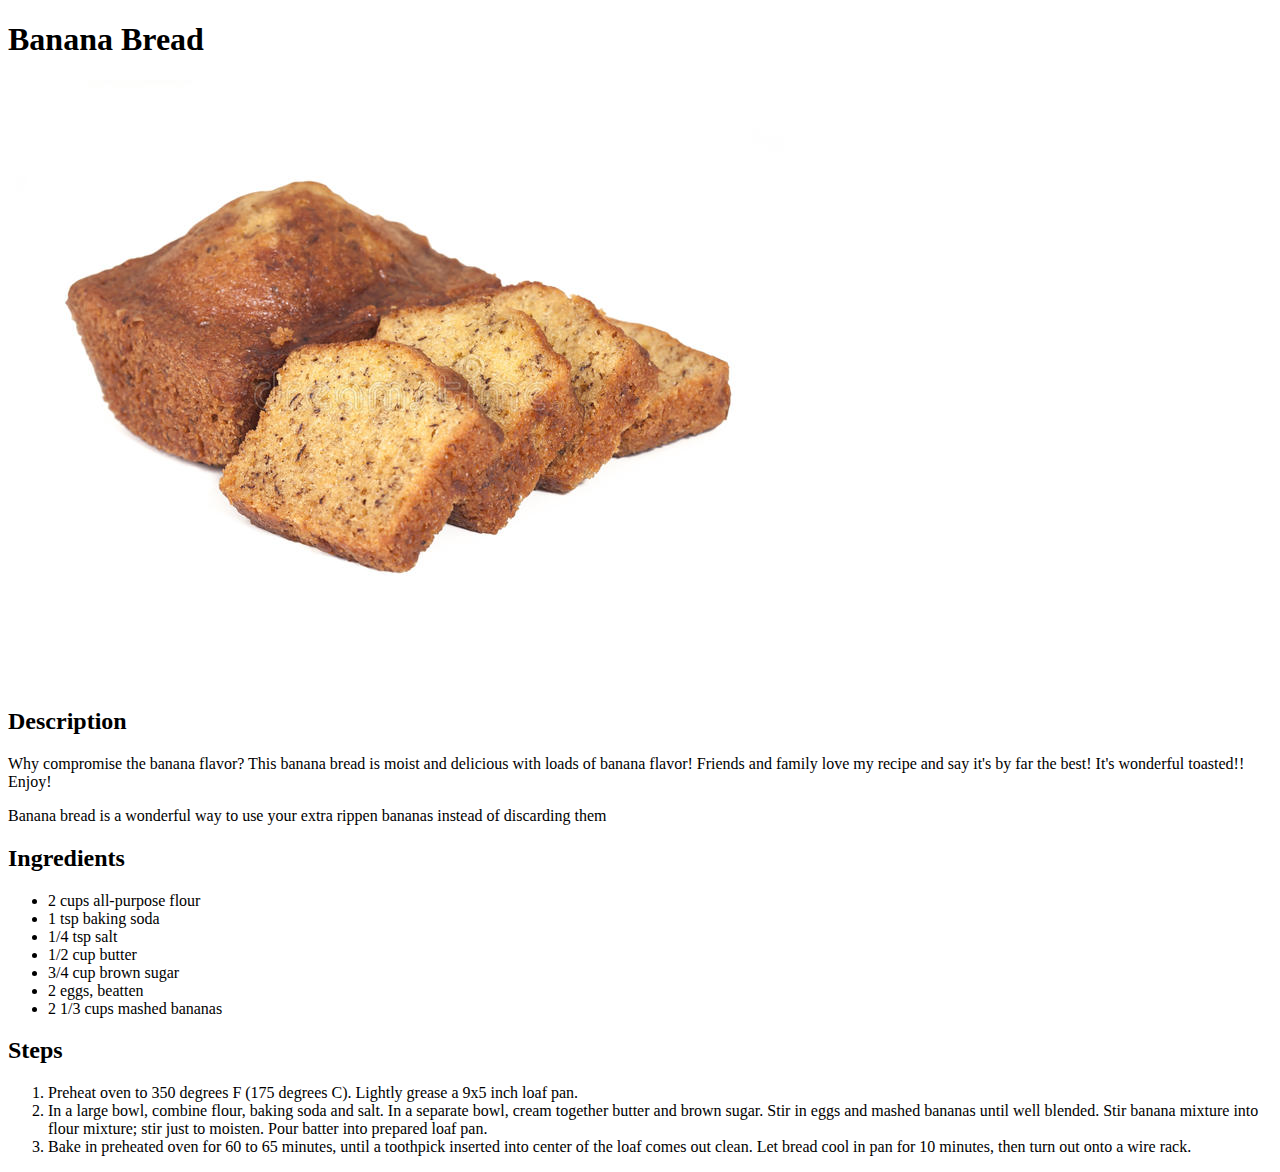
==== recipes/banana-bread.html @ 6d993d03 "Added third recipe for banana bread" ====
<!DOCTYPE html>
<html lang="en">
    <head>
        <meta charset="utf-8">
        <title>Banana Bread</title>
    </head>
    <body>
        <h1>Banana Bread</h1>
        <img src="./banana_bread.jpg">
        <h2>Description</h2>
        <p>Why compromise the banana flavor? This banana bread is moist and delicious with loads of banana flavor! Friends and family love my recipe and say it's by far the best! It's wonderful toasted!! Enjoy!</p>
        <p>Banana bread is a wonderful way to use your extra rippen bananas instead of discarding them</p>
        <h2>Ingredients</h2>
        <ul>
            <li>2 cups all-purpose flour</li>
            <li>1 tsp baking soda</li>
            <li>1/4 tsp salt</li>
            <li>1/2 cup butter</li>
            <li>3/4 cup brown sugar</li>
            <li>2 eggs, beatten</li>
            <li>2 1/3 cups mashed bananas</li>
        </ul>
        <h2>Steps</h2>
        <ol>
            <li>Preheat oven to 350 degrees F (175 degrees C). Lightly grease a 9x5 inch loaf pan.</li>
            <li>In a large bowl, combine flour, baking soda and salt. In a separate bowl, cream together butter and brown sugar. Stir in eggs and mashed bananas until well blended. Stir banana mixture into flour mixture; stir just to moisten. Pour batter into prepared loaf pan.</li>
            <li>Bake in preheated oven for 60 to 65 minutes, until a toothpick inserted into center of the loaf comes out clean. Let bread cool in pan for 10 minutes, then turn out onto a wire rack.</li>
        </ol>
    </body>
</html>
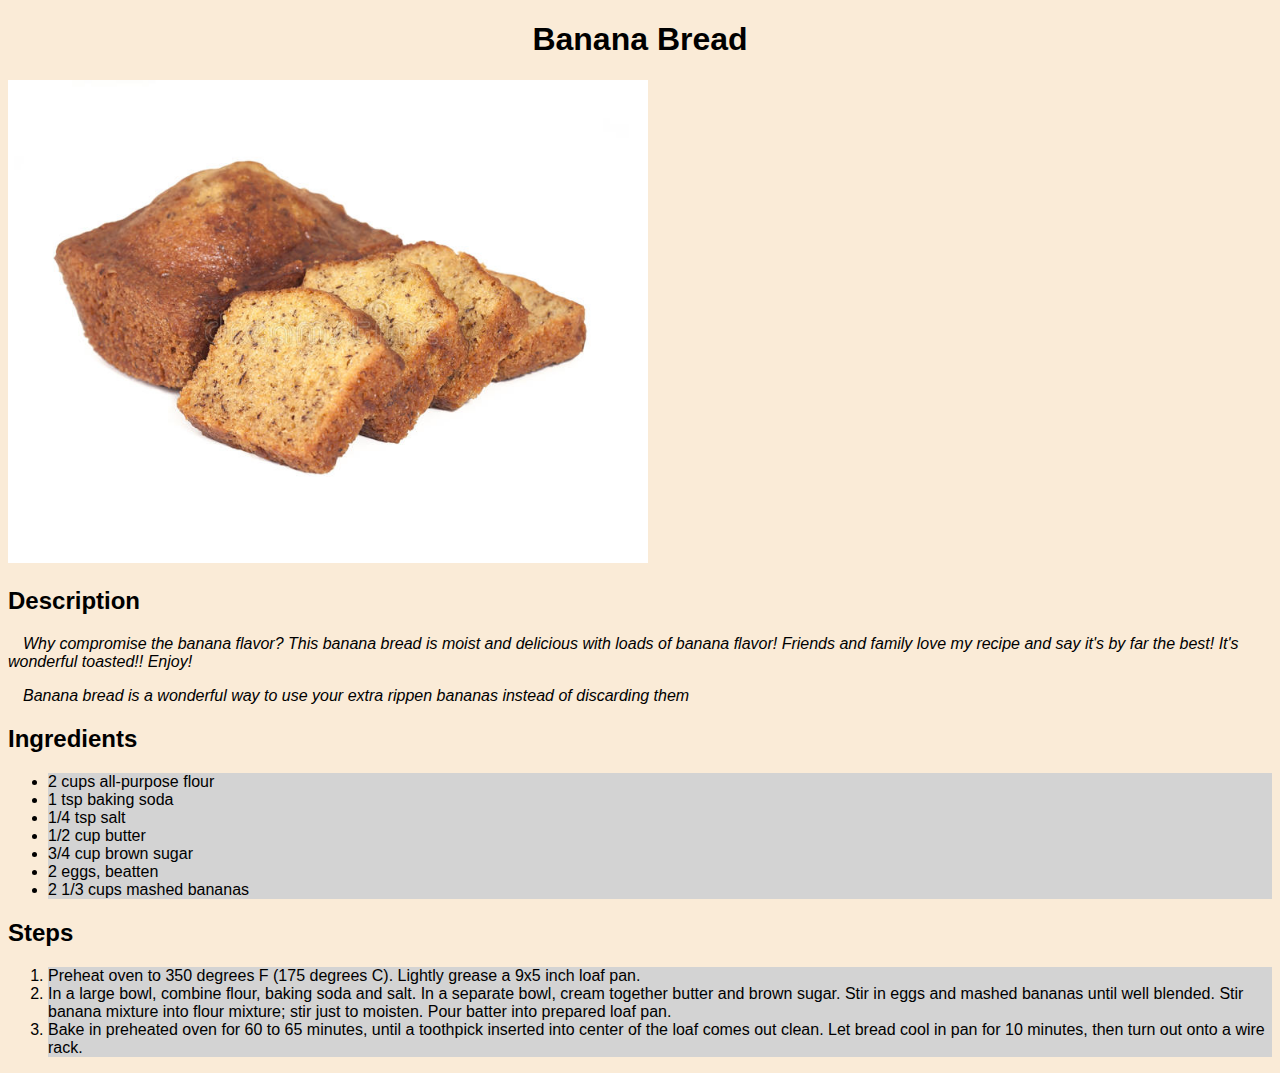
==== commit b0241e42: "Impmented rudimentary CSS" ====
--- a/recipes/banana-bread.html
+++ b/recipes/banana-bread.html
@@ -3,13 +3,16 @@
     <head>
         <meta charset="utf-8">
         <title>Banana Bread</title>
+        <link rel="stylesheet" href="../style/styles.css" />
     </head>
     <body>
         <h1>Banana Bread</h1>
         <img src="./banana_bread.jpg">
         <h2>Description</h2>
+        <div class="description">
         <p>Why compromise the banana flavor? This banana bread is moist and delicious with loads of banana flavor! Friends and family love my recipe and say it's by far the best! It's wonderful toasted!! Enjoy!</p>
         <p>Banana bread is a wonderful way to use your extra rippen bananas instead of discarding them</p>
+        </div>
         <h2>Ingredients</h2>
         <ul>
             <li>2 cups all-purpose flour</li>
--- a/style/styles.css
+++ b/style/styles.css
@@ -0,0 +1,20 @@
+body {
+    background-color: antiquewhite;
+    font-family: Verdana, Geneva, Tahoma, sans-serif;
+}
+h1 {
+    font-weight: bold;
+    text-align: center;
+}
+li {
+    font-family: -apple-system, BlinkMacSystemFont, 'Segoe UI', Roboto, Oxygen, Ubuntu, Cantarell, 'Open Sans', 'Helvetica Neue', sans-serif;
+    background-color: lightgrey;
+}
+img {
+    max-width: 640px;
+    height: auto;
+}
+.description {
+    text-indent: 15px;
+    font-style: italic;
+}